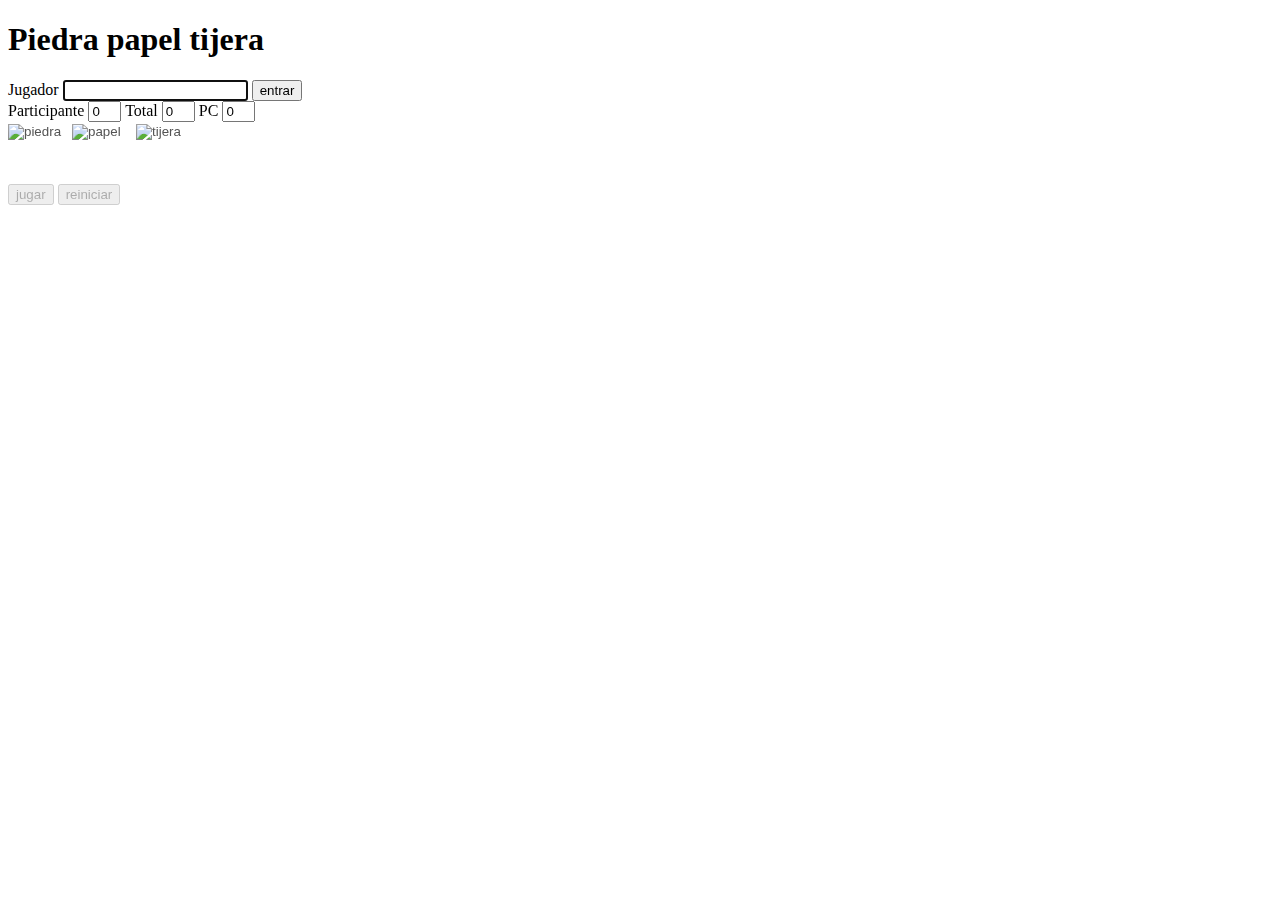
==== practico2/index.html @ af6488c8 "juego de piedra papel tijera completo" ====
<!DOCTYPE html>
<html lang="en">

<head>
    <meta charset="UTF-8">
    <meta http-equiv="X-UA-Compatible" content="IE=edge">
    <meta name="viewport" content="width=device-width, initial-scale=1.0">
    <title>Document</title>
    <link rel="stylesheet" href="/sobre-mi/practico2/css/main.css">
</head>

<body>
    <div id="container">
        <header>
            <h1>Piedra papel tijera</h1>
        </header>
        <section>
            <div id="login">
                <label for="nombreParticipante">Jugador</label>
                <input type="text" id="nombreParticipante" value="" autofocus>
                <input type="button" value="entrar" id="botonentrar">
            </div>
            <div id="contadores">
                <label for="contadorParticipante">Participante</label>
                <input type="text" id="contadorParticipante" class="cont" value="0" readonly size="1">
                <label for="contadorgral">Total</label>
                <input type="text" id="contadorgral" class="cont" value="0" readonly size="1">
                <label for="contadorPc">PC</label>
                <input type="text" id="contadorPc" class="cont" value="0" readonly size="1">
            </div>
            <div id="btnjugadas">
                <input type="image" src="/sobre-mi/practico2/img/piedra.jpg" alt="piedra" id="botonPiedra" width="60"
                    height="60" class="btnjugada" disabled>
                <input type="image" src="/sobre-mi/practico2/img/papel.png" alt="papel" id="botonPapel" width="60"
                    height="60" class="btnjugada" disabled>
                <input type="image" src="/sobre-mi/practico2/img/tijera.png" alt="tijera" id="botonTijera" width="50"
                    height="60" class="btnjugada" disabled>
            </div>
            <div id="btn">
                <input type="button" value="jugar" id="botonjugar" disabled>
                <input type="button" value="reiniciar" id="botonreiniciar" disabled>
            </div>
        </section>
    </div>
    <script src="/sobre-mi/practico2/js/main.js"></script>
</body>

</html>
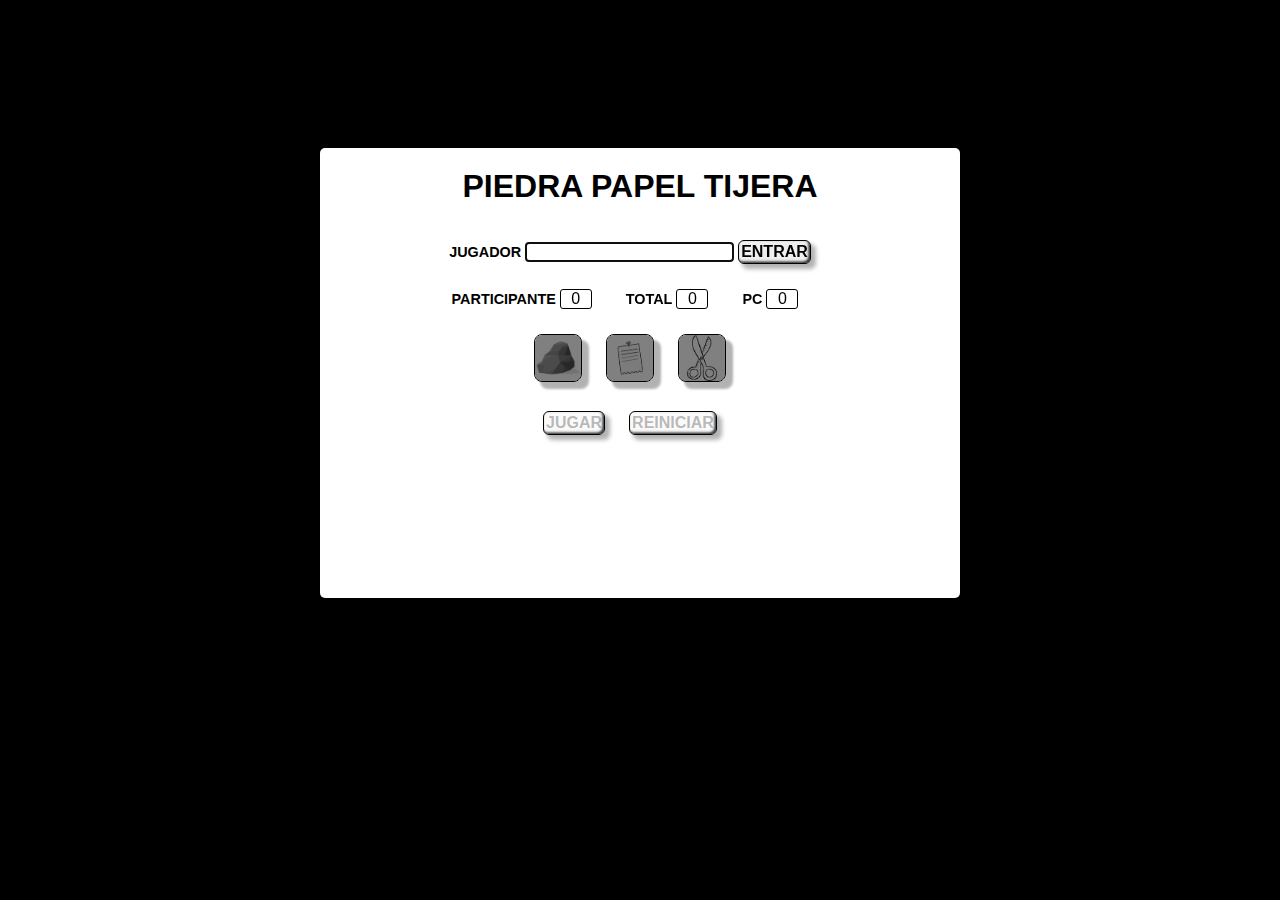
==== commit c23af766: "correccion de errores en juego" ====
--- a/practico2/index.html
+++ b/practico2/index.html
@@ -6,7 +6,7 @@
     <meta http-equiv="X-UA-Compatible" content="IE=edge">
     <meta name="viewport" content="width=device-width, initial-scale=1.0">
     <title>Document</title>
-    <link rel="stylesheet" href="/sobre-mi/practico2/css/main.css">
+    <link rel="stylesheet" href="./css/main.css">
 </head>
 
 <body>
@@ -29,11 +29,11 @@
                 <input type="text" id="contadorPc" class="cont" value="0" readonly size="1">
             </div>
             <div id="btnjugadas">
-                <input type="image" src="/sobre-mi/practico2/img/piedra.jpg" alt="piedra" id="botonPiedra" width="60"
+                <input type="image" src="./img/piedra.jpg" alt="piedra" id="botonPiedra" width="60"
                     height="60" class="btnjugada" disabled>
-                <input type="image" src="/sobre-mi/practico2/img/papel.png" alt="papel" id="botonPapel" width="60"
+                <input type="image" src="./img/papel.png" alt="papel" id="botonPapel" width="60"
                     height="60" class="btnjugada" disabled>
-                <input type="image" src="/sobre-mi/practico2/img/tijera.png" alt="tijera" id="botonTijera" width="50"
+                <input type="image" src="./img/tijera.png" alt="tijera" id="botonTijera" width="50"
                     height="60" class="btnjugada" disabled>
             </div>
             <div id="btn">
@@ -42,7 +42,7 @@
             </div>
         </section>
     </div>
-    <script src="/sobre-mi/practico2/js/main.js"></script>
+    <script src="./js/main.js"></script>
 </body>
 
 </html>
--- a/practico2/css/main.css
+++ b/practico2/css/main.css
@@ -0,0 +1,105 @@
+* {
+    margin: 0;
+    padding: 0;
+    font-size: 1rem;
+    box-sizing: border-box;
+}
+
+body {
+    width: 100vw;
+    height: 100wh;
+    background-color: black;
+}
+
+#container {
+    background-color: white;
+    width: 50vw;
+    height: 50vh;
+    margin: 10% auto 25% auto;
+    border-radius: 5px;
+    position: relative;
+}
+
+div {
+    padding: 10px 0;
+    text-align: center;
+    margin: 5px auto;
+    position: relative;
+    top: 20px
+}
+
+header {
+    text-align: center;
+    margin-top: 10px;
+}
+
+h1 {
+    font-family: Arial, Helvetica, sans-serif;
+    font-size: 2rem;
+    text-transform: uppercase;
+}
+
+label {
+    font-family: Arial, Helvetica, sans-serif;
+    font-weight: bold;
+    text-transform: uppercase;
+    font-size: 0.9rem;
+}
+
+input[type="text"] {
+    font-family: Arial, Helvetica, sans-serif;
+    border: 0.5px solid black;
+    border-radius: 3px;
+    text-align: center;
+}
+
+input[type="button"] {
+    position: relative;
+    font-family: Arial, Helvetica, sans-serif;
+    border: 0.5px solid black;
+    border-radius: 6px;
+    text-align: center;
+    font-weight: 550;
+    text-transform: uppercase;
+    padding: 2px;
+    box-shadow: inset -0.1em -0.1em 0.15em rgba(0, 0, 0, 0.8), 0.3em 0.3em 0.28em rgba(0, 0, 0, 0.3);
+    margin-right: 20px;
+}
+
+input[type="button"]:active {
+ background-color: rgb(211, 207, 207);
+ box-shadow: inset -0.1em -0.1em 0.15em rgba(0, 0, 0, 0.8), 0.1em 0.1em 0.28em rgba(0, 0, 0, 0.8);
+ left: 1px;
+ top: 1px;
+    transition: 0.2s linear;
+}
+
+input.cont {
+    margin-right: 30px;
+}
+
+input.btnjugada {
+    position: relative;
+    border: 0.5px solid black;
+    margin-right: 20px;
+    border-radius: 8px;
+    box-shadow: inset -0.1em -0.1em 0.15em rgba(0, 0, 0, 0.8), 0.3em 0.3em 0.28em rgba(0, 0, 0, 0.3);
+}
+
+input.btnjugada:disabled {
+    position: relative;
+    box-shadow: inset -0.1em -0.1em 0.15em rgba(0, 0, 0, 0.8), 0.4em 0.4em 0.15em rgba(0, 0, 0, 0.3);
+    width: 48px;
+    height: 48px;
+    /* opacity: 0; */
+    filter:grayscale(100%) brightness(0.5);
+    /* transition: width, height 0.3s linear; */
+}
+
+input.btnjugada:hover {
+    position: relative;
+    box-shadow: inset -0.1em -0.1em 0.15em rgba(0, 0, 0, 0.8), 0.4em 0.4em 0.15em rgba(0, 0, 0, 0.3);
+    width: 48px;
+    height: 48px;
+    transition: width, height 0.3s linear;
+}
